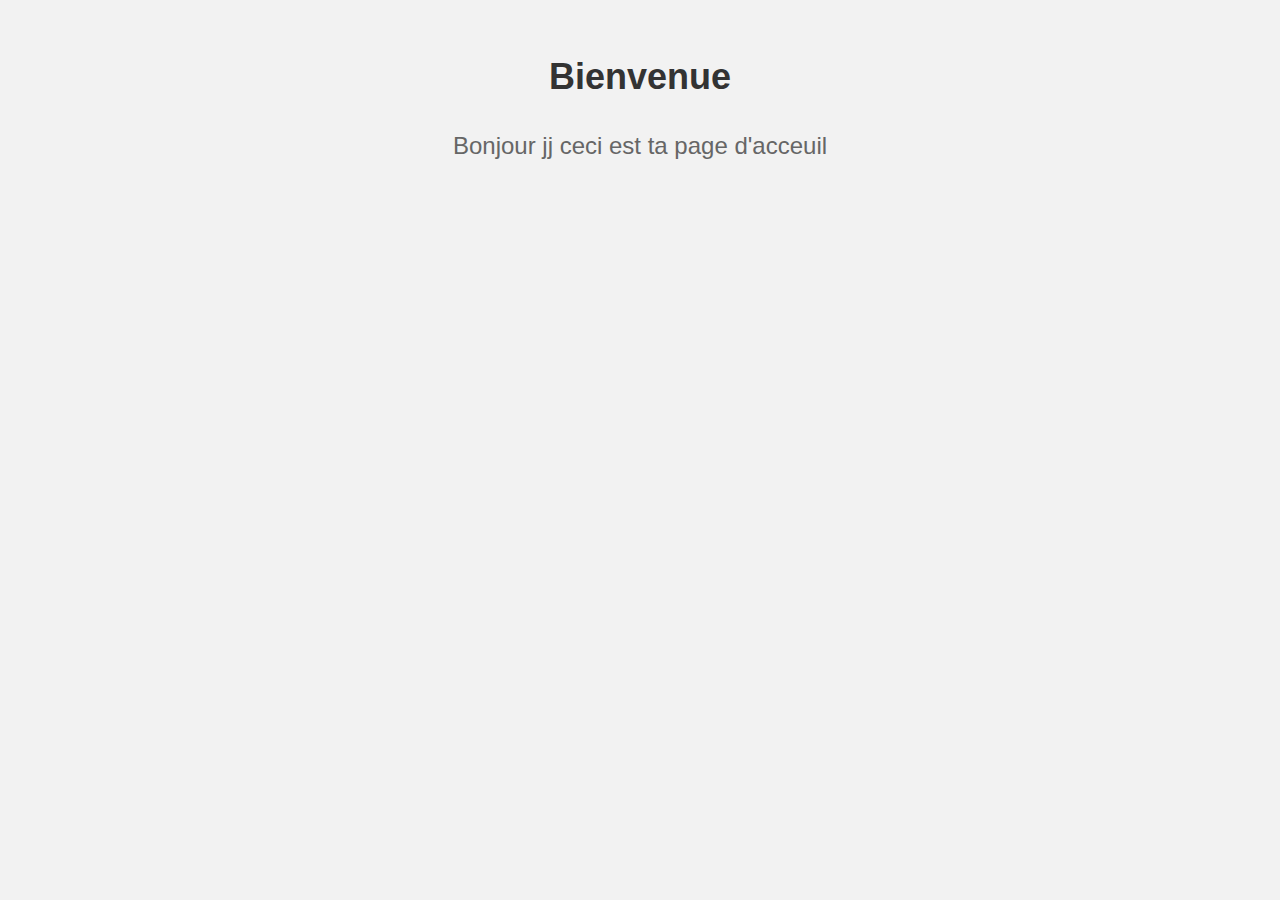
==== src/main/resources/static/index.html @ a1a68d2a "Configuration de l environnement de developpement spring boot pret page d acceuil ok sur le serveur " ====
<!DOCTYPE html>
<html>
<head>
  <meta charset="utf-8">
  <meta name="viewport" content="width=device-width, initial-scale=1">
  <title>Page d'acceuil</title>
  <link rel="stylesheet" type="text/css" href="style.css">
</head>
<body>
<h1>Bienvenue</h1>
<p>Bonjour jj ceci est ta page d'acceuil</p>
<script type="text/javascript" src="index.js"></script>
</body>
</html>
---- src/main/resources/static/style.css ----
body {
    background-color: #f2f2f2;
    font-family: Arial, sans-serif;
    font-size: 16px;
    line-height: 1.5;
    margin: 0;
    padding: 0;
}

h1 {
    color: #333;
    font-size: 36px;
    text-align: center;
    margin-top: 50px;
}

p {
    color: #666;
    font-size: 24px;
    text-align: center;
    margin-top: 20px;
}
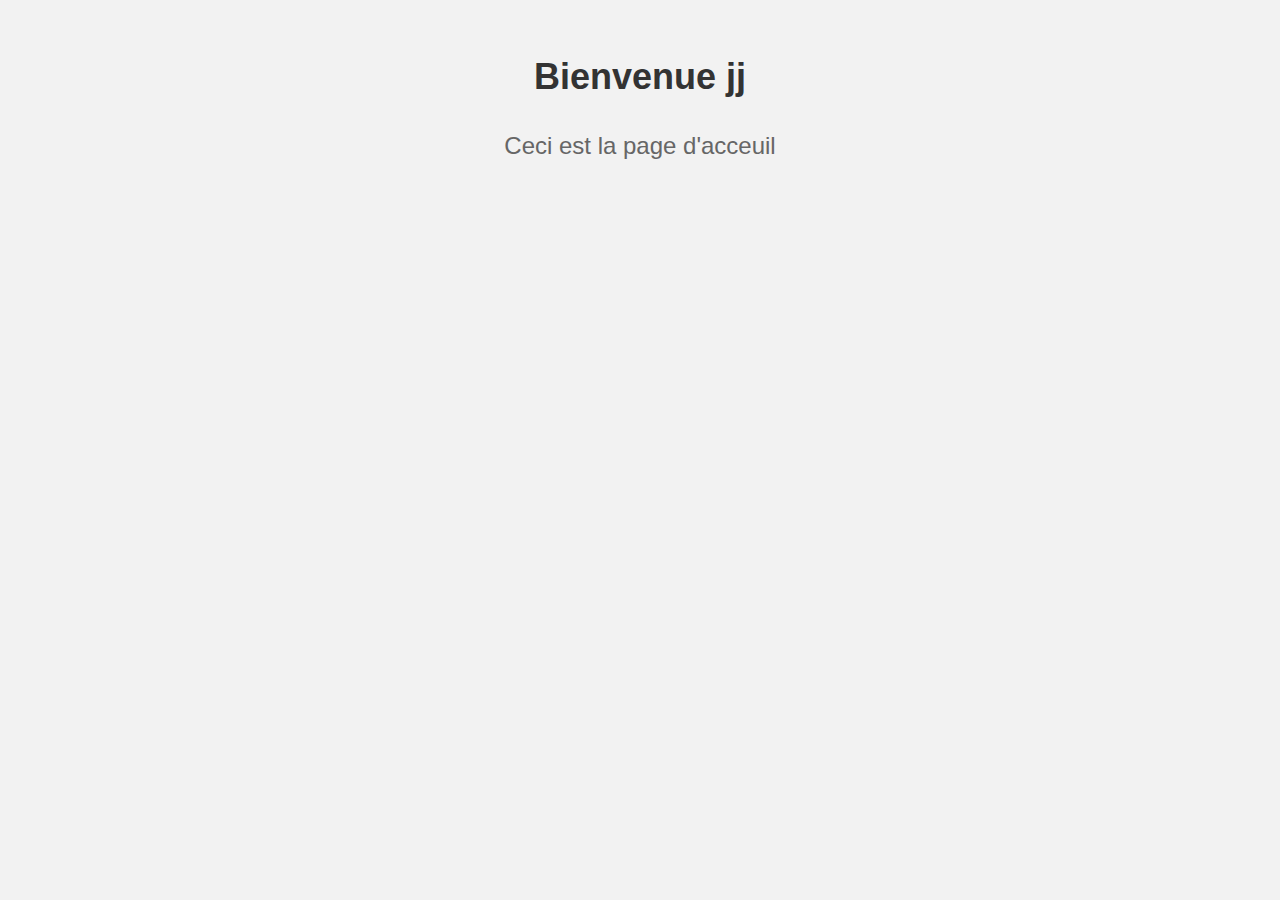
==== commit f9893fcf: "Configuration de la connexion a la base de donnee bibliotheque_bd MySql sur PhpMyAdmin ok projet pre" ====
--- a/src/main/resources/static/index.html
+++ b/src/main/resources/static/index.html
@@ -1,16 +1,19 @@
 <!DOCTYPE html>
-<html>
-<head>
-  <meta charset="utf-8">
-  <meta name="viewport" content="width=device-width, initial-scale=1">
-  <title>Page d'acceuil</title>
-  <link rel="stylesheet" type="text/css" href="style.css">
-</head>
+  <html>
+  <head>
+    <meta charset="utf-8">
+    <meta name="viewport" content="width=device-width, initial-scale=1">
+    <title>Page d'acceuil</title>
+    <link rel="stylesheet" type="text/css" href="style.css">
+  </head>
 <body>
-<h1>Bienvenue</h1>
-<p>Bonjour jj ceci est ta page d'acceuil</p>
+<h1>Bienvenue jj</h1>
+<p>Ceci est la page d'acceuil</p>
 <script type="text/javascript" src="index.js"></script>
 </body>
 </html>
 
 
+
+
+
